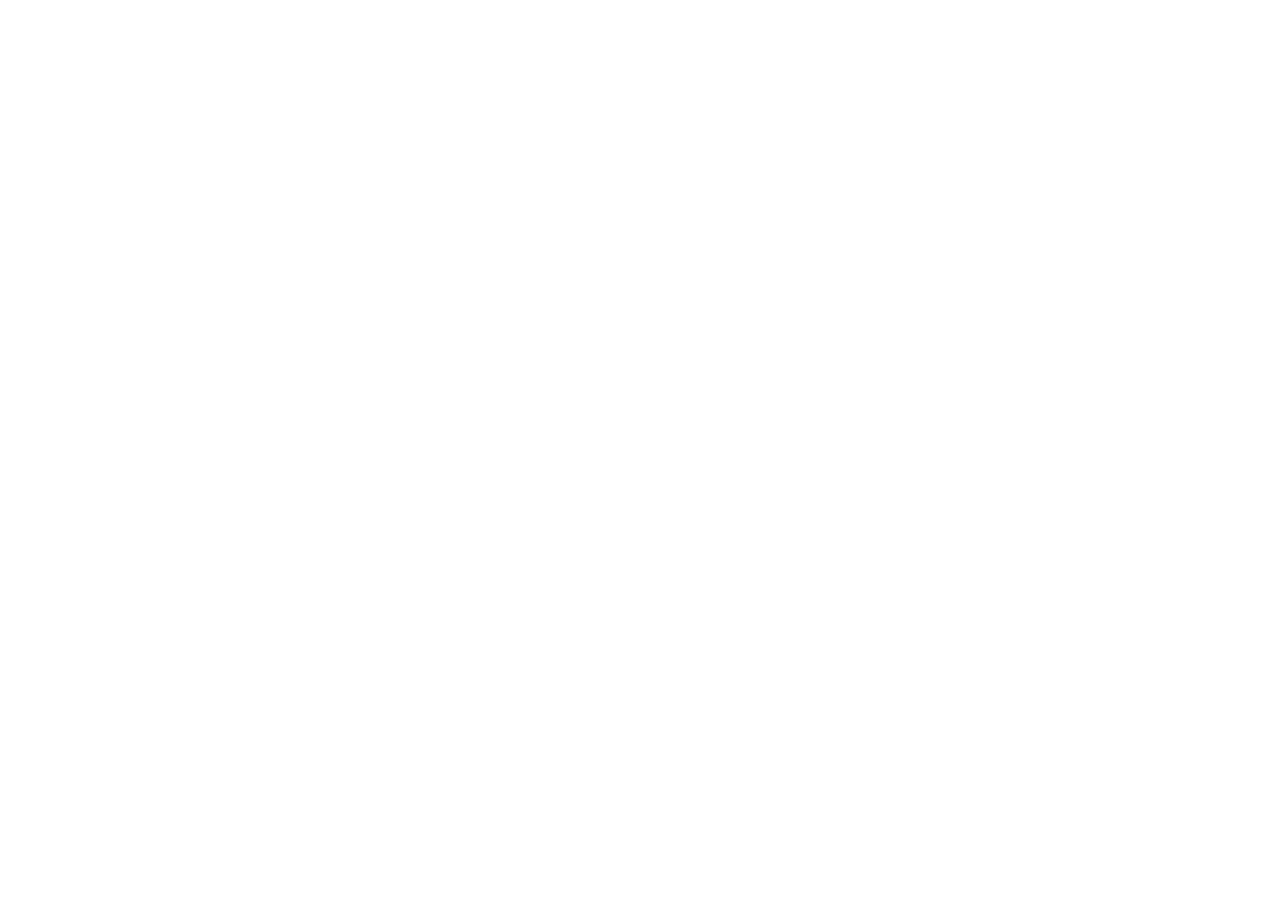
==== index.html @ 4549e43c "initial commit" ====
<!DOCTYPE html>
<html lang="en">
  <head>
    <meta charset="UTF-8" />
    <meta name="viewport" content="width=device-width, initial-scale=1.0" />
    <title>The Odi</title>
  </head>
  <body></body>
</html>
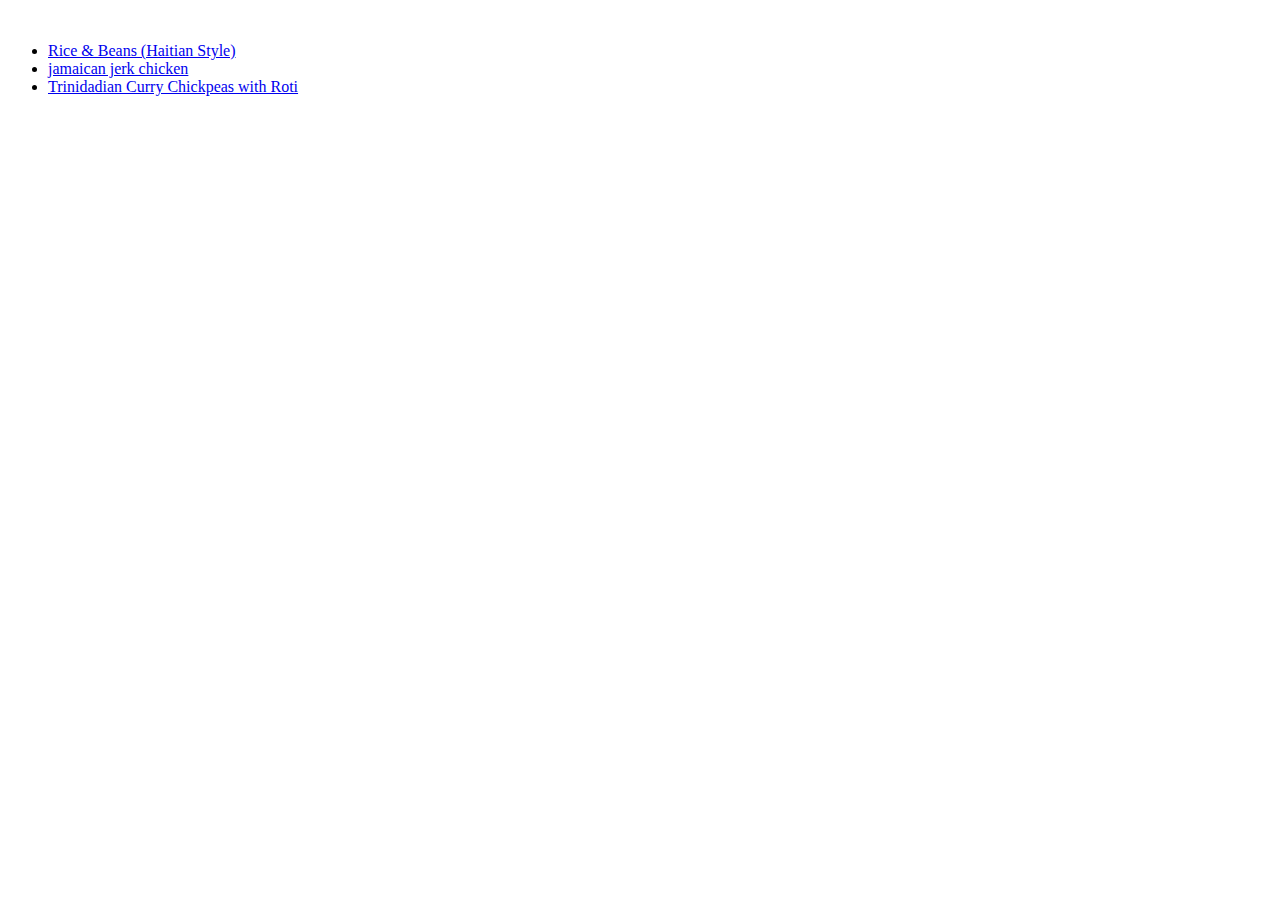
==== commit 242e6a0d: "done with the projects" ====
--- a/index.html
+++ b/index.html
@@ -3,7 +3,26 @@
   <head>
     <meta charset="UTF-8" />
     <meta name="viewport" content="width=device-width, initial-scale=1.0" />
-    <title>The Odi</title>
+    <title>Odin Recipes</title>
+    <img
+      src="https://media.istockphoto.com/id/2166394287/photo/happy-cook-working-at-a-restaurant.jpg?s=1024x1024&w=is&k=20&c=BahldTTrCpdT-scQobEuIB6MqrLUui7h3hwJRmxmxI4="
+      alt=""
+    />
   </head>
-  <body></body>
+  <body>
+    <ul>
+      <li>
+        <a href="./recipes/rice-beans.html">Rice & Beans (Haitian Style) </a>
+      </li>
+
+      <li>
+        <a href="./recipes/jamaicanjerkchicken.html">jamaican jerk chicken</a>
+      </li>
+      <li>
+        <a href="./recipes/trinidadiancurrychickpeawithroti.html"
+          >Trinidadian Curry Chickpeas with Roti</a
+        >
+      </li>
+    </ul>
+  </body>
 </html>
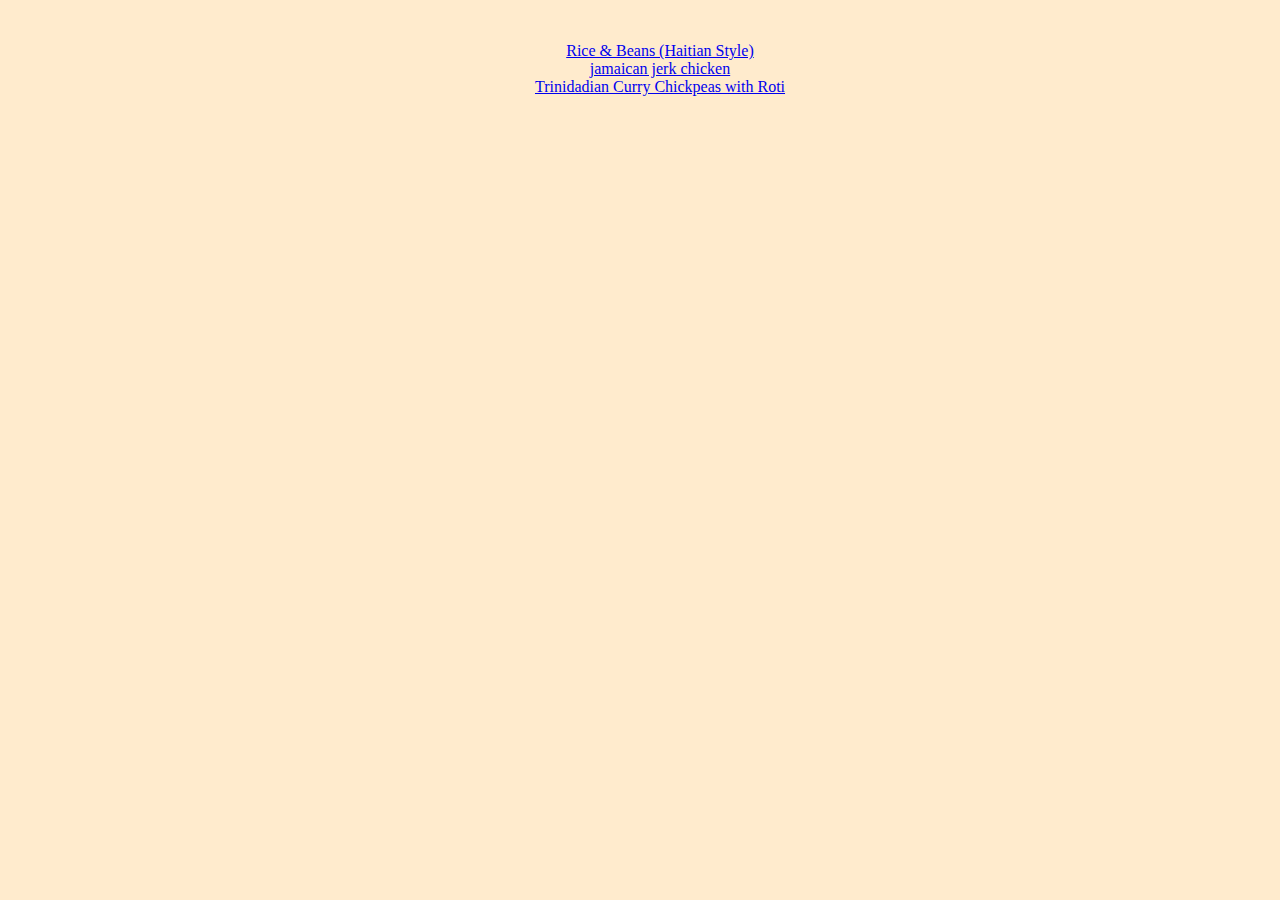
==== commit 52f4408a: "adding some little css to the recipes pages" ====
--- a/index.html
+++ b/index.html
@@ -3,8 +3,10 @@
   <head>
     <meta charset="UTF-8" />
     <meta name="viewport" content="width=device-width, initial-scale=1.0" />
+    <link rel="stylesheet" href="/styles.css" />
     <title>Odin Recipes</title>
     <img
+      class="photo"
       src="https://media.istockphoto.com/id/2166394287/photo/happy-cook-working-at-a-restaurant.jpg?s=1024x1024&w=is&k=20&c=BahldTTrCpdT-scQobEuIB6MqrLUui7h3hwJRmxmxI4="
       alt=""
     />
--- a/styles.css
+++ b/styles.css
@@ -0,0 +1,15 @@
+html {
+  background-color: blanchedalmond;
+}
+
+body {
+  text-align: center;
+}
+ul {
+  list-style-type: none;
+}
+.photo {
+  width: 720px;
+  height: auto;
+  text-align: center;
+}
